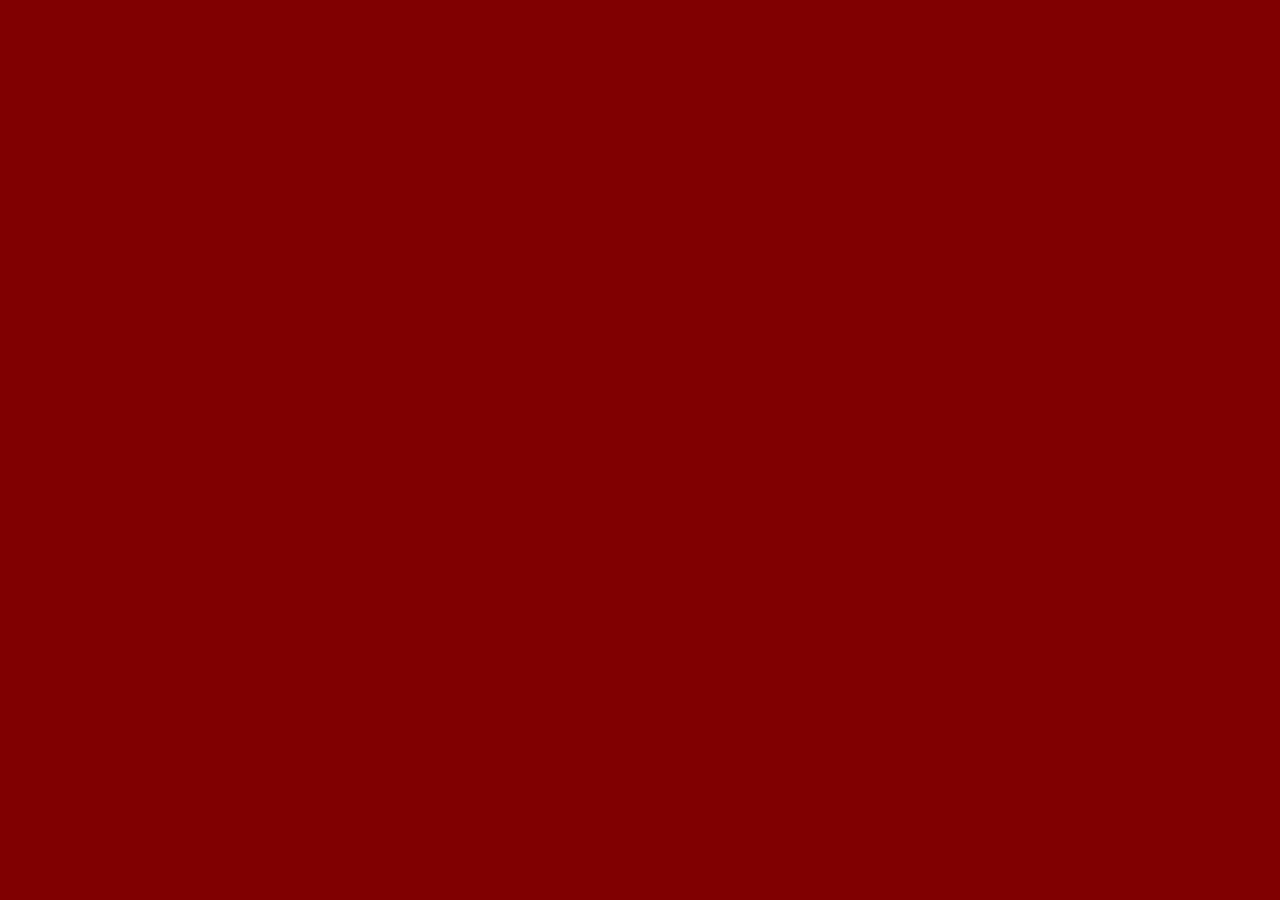
==== apps.html @ 9a8828de "Rename tralaler w apps.html to apps.html" ====
<!doctype html>
<html>
<head>
<meta charset="utf-8">
<title>page2html</title>
<link href="style.css" rel="stylesheet" type="text/css">
</head>

<body>
	<center> 
	<iframe width="392" height="620" style="border: 0px;" src="https://studio.code.org/projects/applab/QqO4PRd580gUu_cmGfG1pbuJ1D2RaWjdovkIFAJdu7g/embed"></iframe>
	
	<iframe width="392" height="620" style="border: 0px;" src="https://studio.code.org/projects/applab/XDsJzCHA0WKfjDEO9TbEtmZ7_4RlWxLV2wWojnrBX1I/embed"></iframe>
	</center>
</body>
</html>
---- style.css ----
body {
	background-color: maroon;
}
ul {
  list-style-type: none;
  margin: 0;
  padding: 0;
  width: 130px;
  background-color:maroon;
  position: fixed;
  height: 100%;
  overflow: auto;
}

li a {
  display: block;
  color: black;
  padding: 8px 16px;
  text-decoration: none;
}

li a:hover:not(.active) {
  background-color: #555555;
  color: white;
}

img{
	width:40%;
}
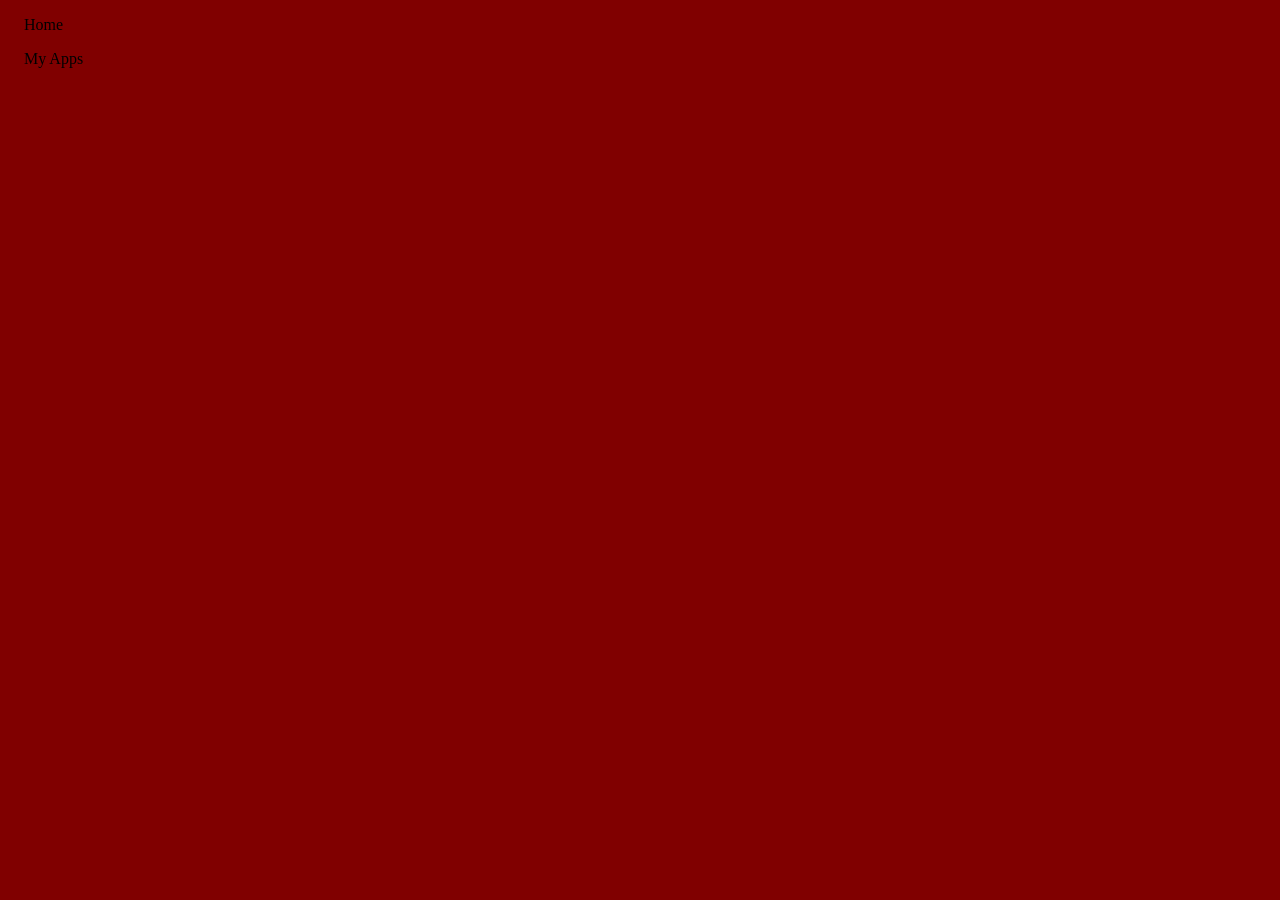
==== commit 8a0f03d5: "Update apps.html" ====
--- a/apps.html
+++ b/apps.html
@@ -1,4 +1,4 @@
-<!doctype html>
+
 <html>
 <head>
 <meta charset="utf-8">
@@ -7,10 +7,12 @@
 </head>
 
 <body>
+		<ul>
+  <li><a href="index.html">Home</a></li>
+  <li><a href="myappage.html">My Apps</a></li>
+</ul>
 	<center> 
 	<iframe width="392" height="620" style="border: 0px;" src="https://studio.code.org/projects/applab/QqO4PRd580gUu_cmGfG1pbuJ1D2RaWjdovkIFAJdu7g/embed"></iframe>
 	
 	<iframe width="392" height="620" style="border: 0px;" src="https://studio.code.org/projects/applab/XDsJzCHA0WKfjDEO9TbEtmZ7_4RlWxLV2wWojnrBX1I/embed"></iframe>
 	</center>
-</body>
-</html>
--- a/style.css
+++ b/style.css
@@ -19,10 +19,6 @@
   text-decoration: none;
 }
 
-li a:hover:not(.active) {
-  background-color: #555555;
-  color: white;
-}
 
 img{
 	width:40%;
